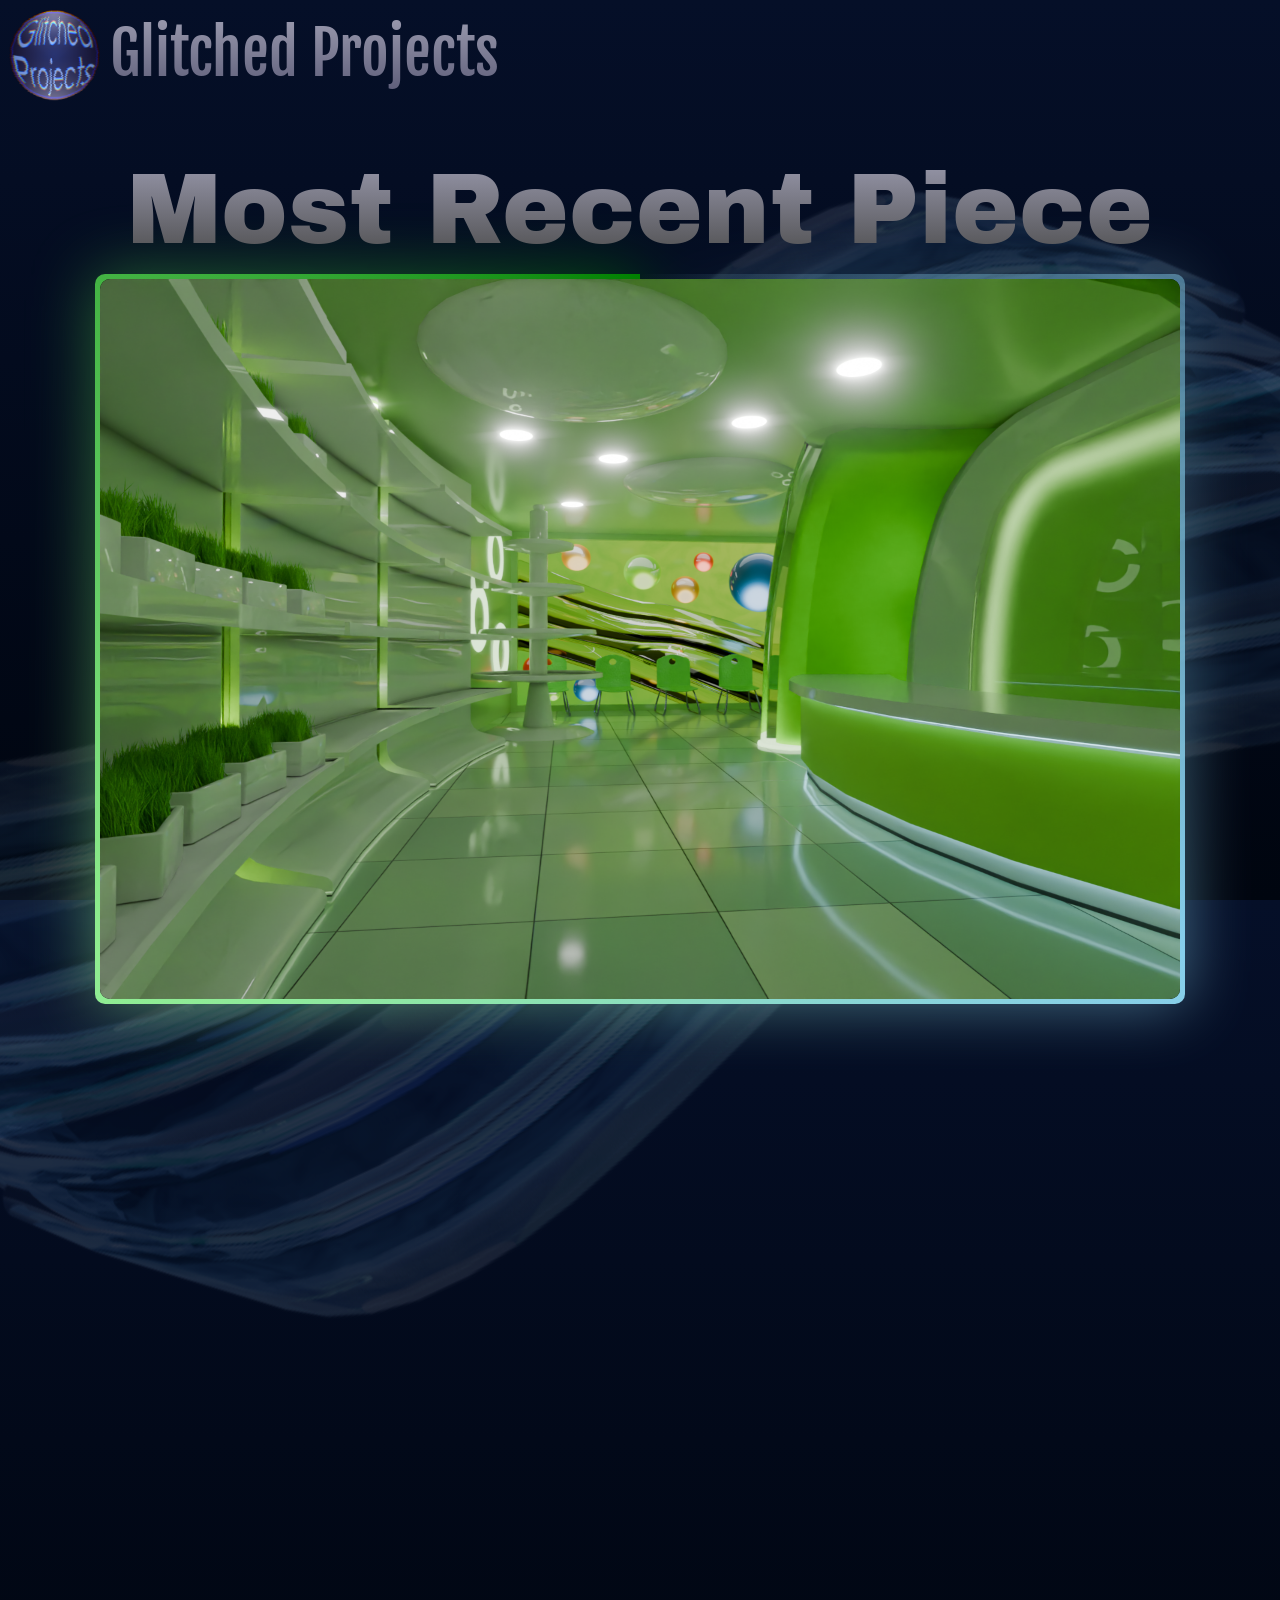
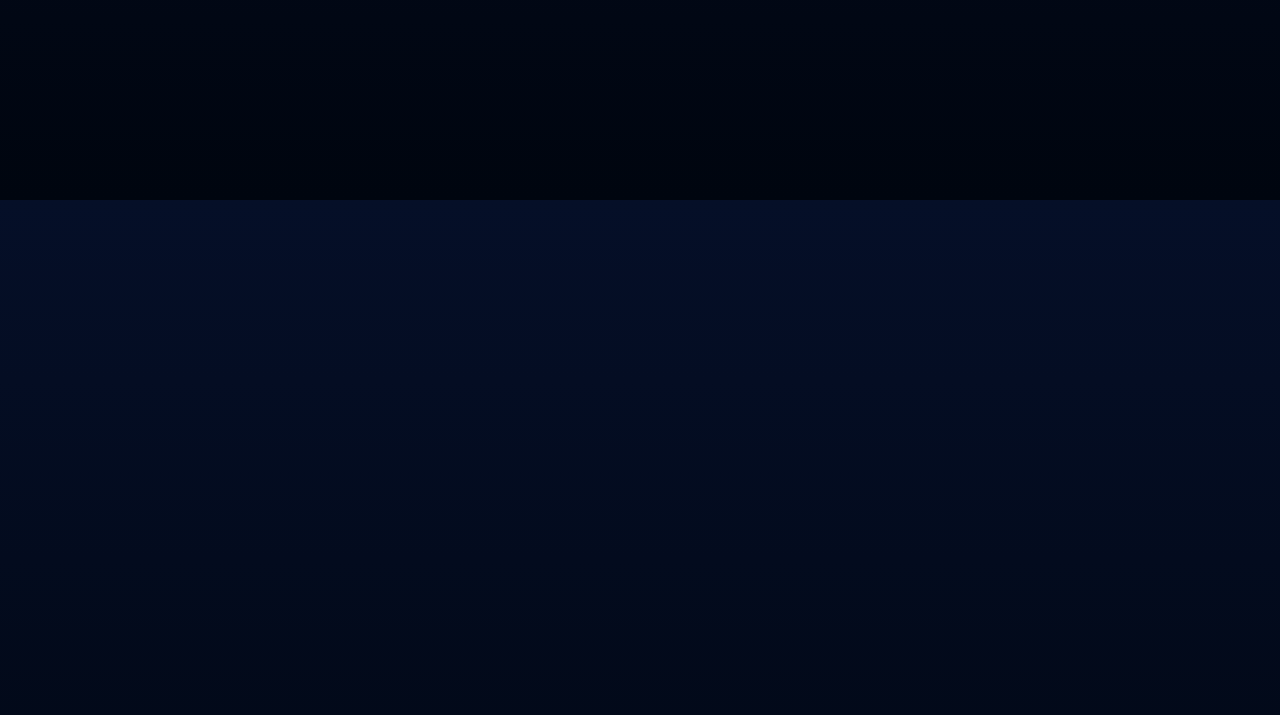
==== index.html @ ba8646c4 "Update and rename Index.html to index.html" ====
<!DOCTYPE html>
<html lang="en">
<head>
    <meta charset="UTF-8">
    <meta name="viewport" content="width=device-width, initial-scale=1.0">
    <title>Glitched Projects Home</title>
    <link rel="stylesheet" href="style.css">
    <link rel="stylesheet" href="https://fonts.googleapis.com/css?family=Sofia">
    <link rel="preconnect" href="https://fonts.googleapis.com">
    <link rel="preconnect" href="https://fonts.gstatic.com" crossorigin>
    <link href="https://fonts.googleapis.com/css2?family=Archivo+Black&family=Fjalla+One&family=Luckiest+Guy&display=swap" rel="stylesheet">
</head>
<body>
    <div class="Header">
        <img class="GlitchedProjectsIcon" src="images/GlitchedProj1.png", height="100">
        <h1>Glitched Projects</h1>
    </div>

    <div class="Body">
        <p1> Most Recent Piece </p1>
    </div>

    <div class="Card">
        <img class="RecentWork" src="images/TechnozenRenderTest.png">
    </div>

    <div class="AbstractThingy">
        <img class="AbstractGlass" src="images/AbstractGlassBlue.png">
        <img class="AbstractGlass2" src="images/AbstractGlassBlue.png">
    </div>

</body>
</html>
---- style.css ----
html {
    height: 100%;
}

body{
    width: 100%;
    overflow-y: hidden;
    margin: 0%;

    background: linear-gradient(to top, rgb(0,5,15), rgb(5,15,40));
    
    font-family: 'Trebuchet MS', 'Lucida Sans Unicode', 'Lucida Grande', 'Lucida Sans', Arial, sans-serif;
    font-size: 20px;
    color: gainsboro;
}

.Header {
    display: flex;
    flex-direction: row;
}

div>h1 {
    margin-top: 1.15%;

    font-family: "Fjalla One", sans-serif;
    font-weight: lighter;
    font-style: normal;
    font-size: 300%;
    color: transparent;

    height: 100px;
    background: linear-gradient(to top, rgb(75,75,105), rgb(155,155,175));

    background-clip: text;
}

.Body {
    font-family:'Trebuchet MS', 'Lucida Sans Unicode', 'Lucida Grande', 'Lucida Sans', Arial, sans-serif;
    font-weight: lighter;
    font-size: 20px;
    transition: font-size .2s ease-in-out, font-weight .1s ease-in-out;

    display: flex;
    flex-direction: column;
    align-items: center;
}

div>p1 {
    font-family: "Archivo Black", sans-serif;
    font-style: bolder;
    font-weight: 400px;
    font-size: 100px;
    transition: font-size .2s ease-in-out, font-weight .1s ease-in-out;
    color: transparent;

    background: linear-gradient(to top, rgb(75,75,75), rgb(155,155,175));

    background-clip: text;
}

.Card {
    top: 15px;

    position: relative;
    
    margin: auto;
    width: 1080px;
    height: 720px;
    background-color: black;
    border-radius: 10px;
}

@property --angle {
    syntax: "<angle>";
    initial-value: 0deg;
    inherits: false;
}

.Card::after, .Card::before {
    --angle: 0deg;
    content: '';
    position: absolute;
    height: 100%;
    width: 100%;
    top: 50%;
    left: 50%;
    translate: -50% -50%;
    /* background: conic-gradient(from var(--angle), transparent, purple, darkviolet, blueviolet, blue); */
    background: conic-gradient(from var(--angle), transparent, skyblue, lightgreen, green);
    z-index: -1;
    padding: 5px;
    border-radius: 10px;

    animation: 5s spin linear infinite;
}

.Card>.RecentWork {
    width: 100%;
    height: 100%;
    border-radius: 10px;
}

.Card::before {
    filter: blur(2rem);
    opacity: 0.5;
}

@keyframes spin {
    from {
        --angle: 0deg;
    }
    to {
        --angle: 360deg;
    }
}

button {
    font-size: 150px;
    background-color: transparent;
    color: whitesmoke;
}
.GlitchedProjectsIcon {
    margin: 0.4%;
    margin-left: 0.4%;
    height: 100px;
    transition: height 0.1s ease-in-out; 
}
.GlitchedProjectsIcon:hover {
    margin-top: 0.4%;
    margin-left: 0.4%;
    cursor: pointer;
    height: 105px; 
    transition: height 0.1s ease-in-out;
    margin-right: 10px;
}
.GlitchedProjectsIcon:active {
    margin-top: 0.5%;
    margin-left: 0.4%;
    height: 100px;
    transition: height margin-top 0.1s ease-in-out;
}
.AbstractThingy>.AbstractGlass {
    position: absolute;
    width: 150%;
    height: 255%;
    translate: -25% -65%;
    rotate: -25deg;
    opacity: .2;
    z-index: -2;
}
.AbstractThingy>.AbstractGlass2 {
    position: absolute;
    width: 150%;
    height: 255%;
    translate: -10% -55%;
    rotate: -205deg;
    opacity: .2;
    z-index: -2;
}

body::-webkit-scrollbar {
    display: none;
}
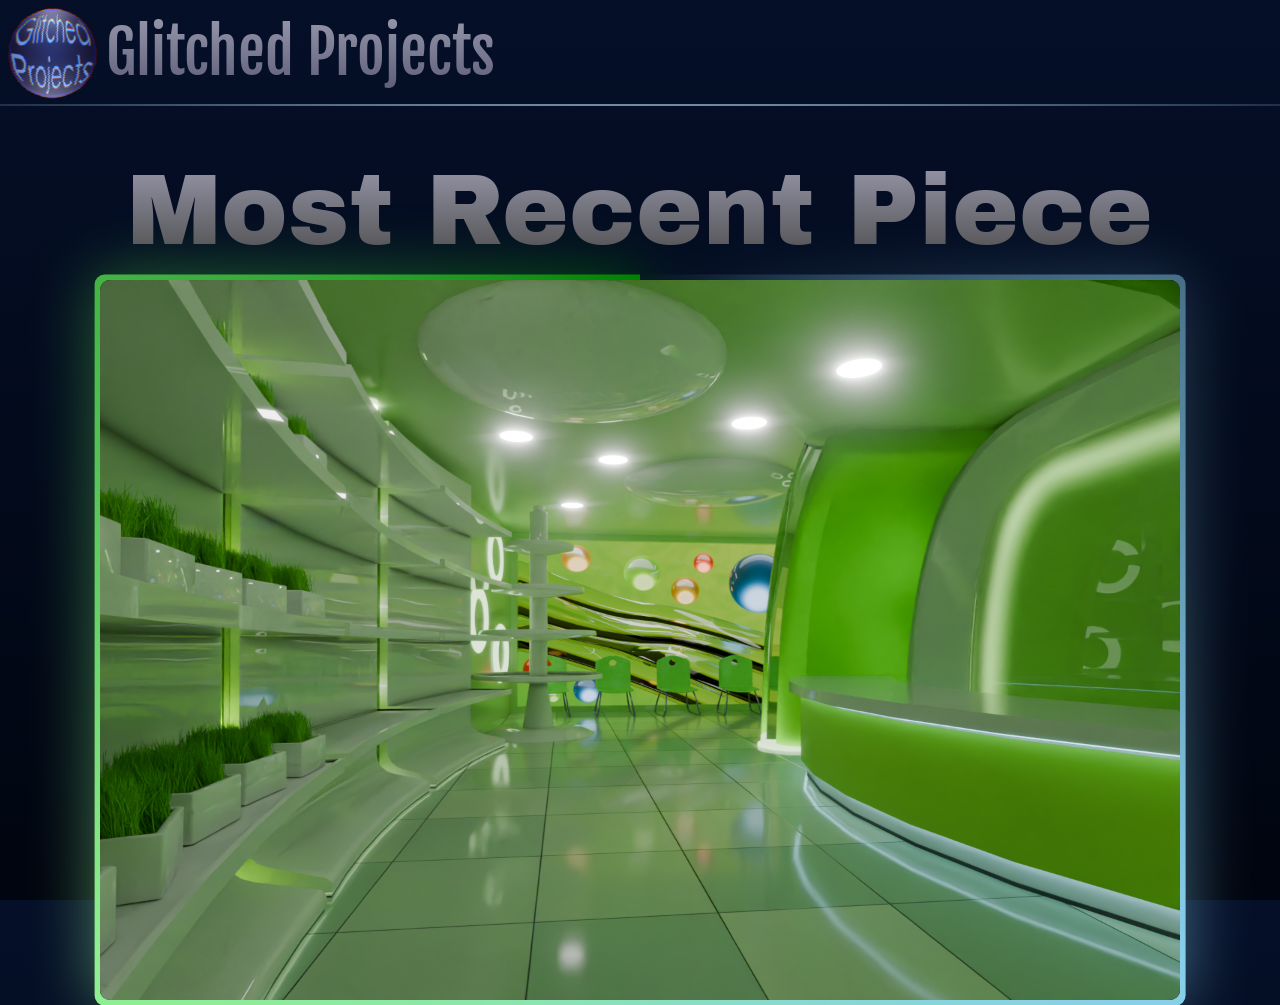
==== commit afb034d8: "fixed scaling" ====
--- a/index.html
+++ b/index.html
@@ -13,8 +13,10 @@
 <body>
     <div class="Header">
         <img class="GlitchedProjectsIcon" src="images/GlitchedProj1.png", height="100">
-        <h1>Glitched Projects</h1>
+        <h1 class="GXP">Glitched Projects</h1>
     </div>
+
+    <div class="Divider"> </div>
 
     <div class="Body">
         <p1> Most Recent Piece </p1>
@@ -23,11 +25,11 @@
     <div class="Card">
         <img class="RecentWork" src="images/TechnozenRenderTest.png">
     </div>
-
+<!-- 
     <div class="AbstractThingy">
         <img class="AbstractGlass" src="images/AbstractGlassBlue.png">
         <img class="AbstractGlass2" src="images/AbstractGlassBlue.png">
-    </div>
+    </div> -->
 
 </body>
-</html>
+</html>
--- a/style.css
+++ b/style.css
@@ -4,7 +4,6 @@
 
 body{
     width: 100%;
-    overflow-y: hidden;
     margin: 0%;
 
     background: linear-gradient(to top, rgb(0,5,15), rgb(5,15,40));
@@ -15,8 +14,23 @@
 }
 
 .Header {
+    width: 60%;
+    height: 10%;
+
     display: flex;
     flex-direction: row;
+
+    >.GXP {
+        padding-top: 5px;
+    }
+}
+
+.Divider {
+    margin: auto;
+    width: 100%;
+    height: 2px;
+    translate: 0px -50px;
+    background: radial-gradient(lightblue,transparent 95%);
 }
 
 div>h1 {
@@ -37,7 +51,7 @@
 .Body {
     font-family:'Trebuchet MS', 'Lucida Sans Unicode', 'Lucida Grande', 'Lucida Sans', Arial, sans-serif;
     font-weight: lighter;
-    font-size: 20px;
+    font-size: 20%;
     transition: font-size .2s ease-in-out, font-weight .1s ease-in-out;
 
     display: flex;
@@ -88,7 +102,7 @@
     /* background: conic-gradient(from var(--angle), transparent, purple, darkviolet, blueviolet, blue); */
     background: conic-gradient(from var(--angle), transparent, skyblue, lightgreen, green);
     z-index: -1;
-    padding: 5px;
+    padding: 0.5%;
     border-radius: 10px;
 
     animation: 5s spin linear infinite;
@@ -125,7 +139,7 @@
     height: 100px;
     transition: height 0.1s ease-in-out; 
 }
-.GlitchedProjectsIcon:hover {
+/* .GlitchedProjectsIcon:hover {
     margin-top: 0.4%;
     margin-left: 0.4%;
     cursor: pointer;
@@ -138,9 +152,9 @@
     margin-left: 0.4%;
     height: 100px;
     transition: height margin-top 0.1s ease-in-out;
-}
-.AbstractThingy>.AbstractGlass {
-    position: absolute;
+} */
+/* .AbstractThingy>.AbstractGlass {
+    position: fixed;
     width: 150%;
     height: 255%;
     translate: -25% -65%;
@@ -149,15 +163,68 @@
     z-index: -2;
 }
 .AbstractThingy>.AbstractGlass2 {
-    position: absolute;
+    position: fixed;
     width: 150%;
     height: 255%;
     translate: -10% -55%;
     rotate: -205deg;
     opacity: .2;
     z-index: -2;
-}
+} */
 
 body::-webkit-scrollbar {
     display: none;
+}
+
+@media (max-width: 1100px) {
+    div>p1 {
+        font-size: 2070%;
+    }
+    .GlitchedProjectsIcon {
+        margin-bottom: 42px;
+        height: 65px;
+    }
+    .Header {
+        font-size: 65%;
+
+        >.GXP {
+            padding-top: 1%;
+        }
+    }
+    .Card {
+        width: 80%;
+        height: 40%;
+    }
+}
+
+
+@media (max-width: 900px) {
+    div>p1 {
+        font-size: 1460%;
+    }
+    .GlitchedProjectsIcon {
+        padding-bottom: 42px;
+        height: 45px;
+    }
+    .Header {
+        font-size: 40%;
+
+        >.GXP {
+            padding-top: 1%;
+        }
+    }
+    .Card {
+        width: 80%;
+        height: 40%;
+    }
+}
+
+@media (max-width: 600px) {
+    div>p1 {
+        font-size: 800%;
+    }
+    .Header {
+        width: 100%;
+        height: 5%;
+    }
 }
